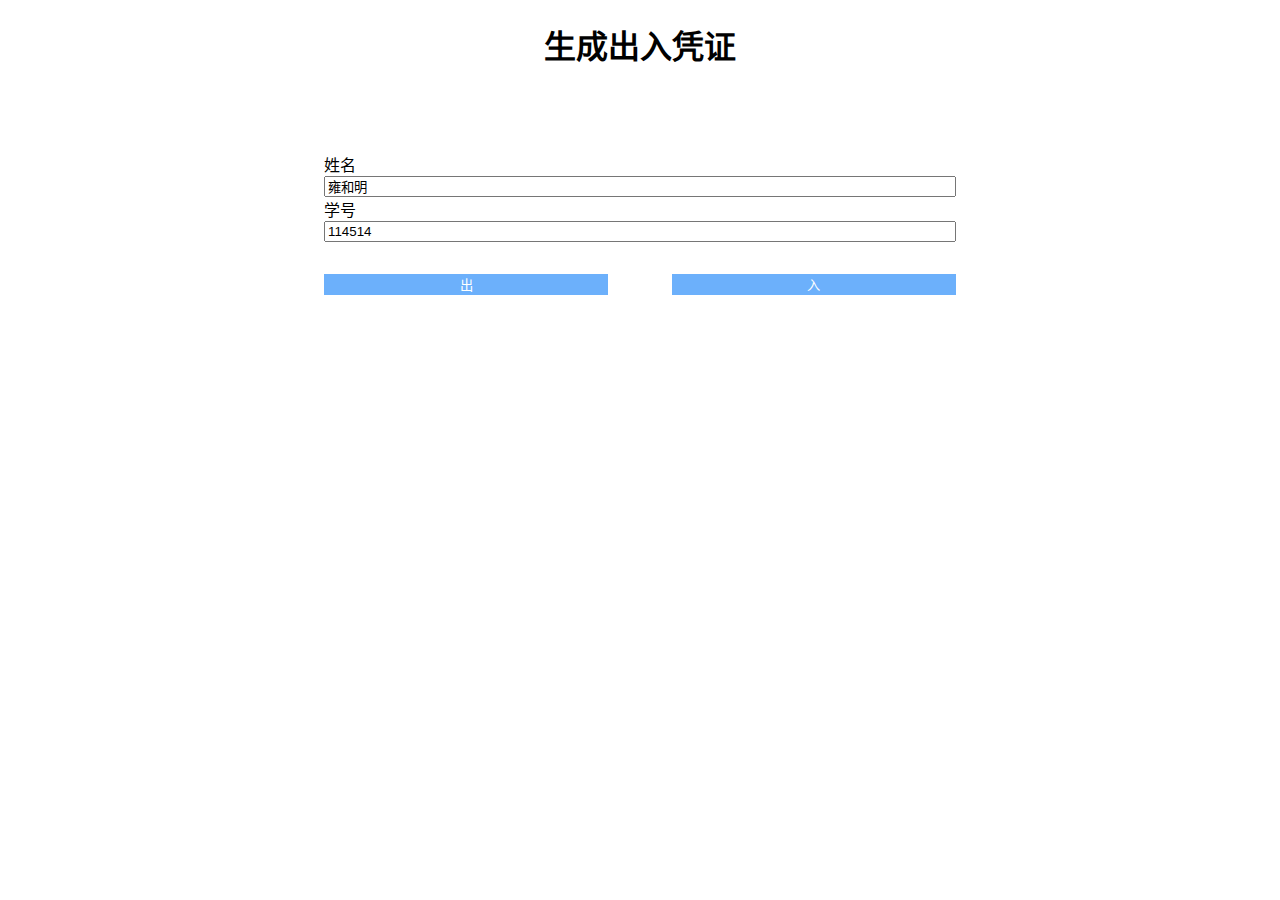
==== index.html @ 53510345 "first commit" ====
<!DOCTYPE html>
<html lang="zh-CN">

<head>
  <meta charset="UTF-8" />
  <meta name="theme-color" content="#6DB0FA" />
  <meta name="apple-mobile-web-app-capable" content="yes" />
  <meta name="viewport" content="width=device-width, initial-scale=1,maximum-scale=1,user-scalable=no" />
  <meta name="format-detection" content="telephone=no" />
  <title>生成出入凭证</title>
  <link rel="stylesheet" href="./css/index.css">
</head>

<body>
  <header>
    <h1 class="title">生成出入凭证</h1>
  </header>
  <main>
    <div class="form">
      <div>
        <div>姓名</div>
        <input value="雍和明" id="studentName" />
      </div>
      <div>
        <div>学号</div>
        <input value="114514" id="studentId" />
      </div>
      <div>
        <button id="out">出</button>
        <button id="in">入</button>
      </div>
    </div>
  </main>
  <script src="./js/jquery.min.js"></script>
  <script>
    var studentName = $("#studentName");
    var studentId = $("#studentId");
    var out = $("#out");
    var getin = $("#in");
    out.on('click', function () {
      location.href = `show.html?studentId=${studentId.val()}&studentName=${studentName.val()}&fun=0`
    })
    getin.on('click', function () {
      location.href = `show.html?studentId=${studentId.val()}&studentName=${studentName.val()}&fun=1`
    })
  </script>
</body>

</html>
---- css/index.css ----
.title {
    text-align: center;
  }

  main {
    padding: 5% 25%;
  }

  button {
    background-color: #6cb0fb;
    color: #fff;
    width: 45%;
    height: 20%;
    margin-top: 5%;
    outline: none;
    border: none;
  }

  #out {
    float: left;
  }

  #in {
    float: right;
  }

  .form>div {
    width: 100%;
  }

  input {
    width: 100%;
    box-sizing: border-box;
  }
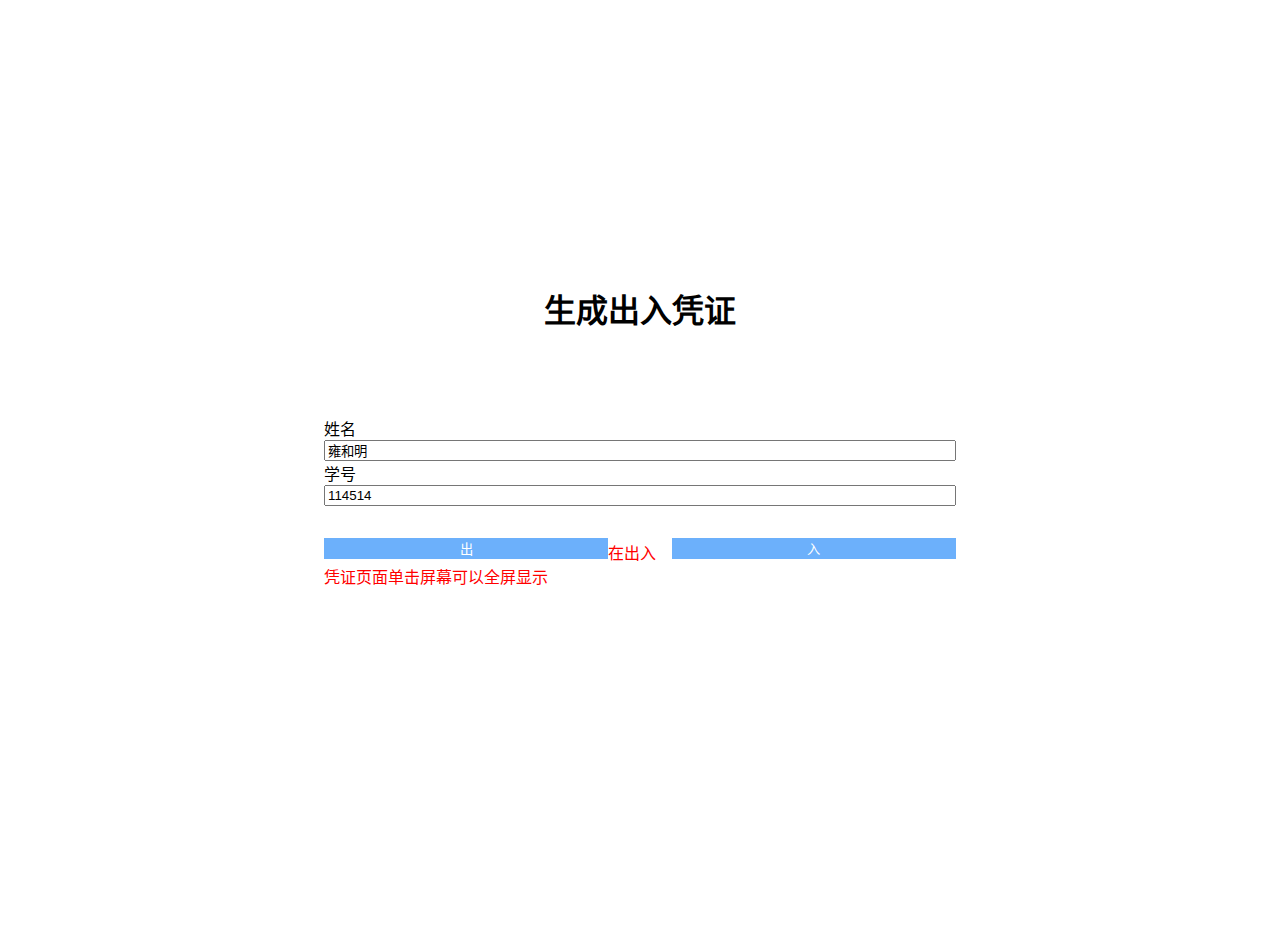
==== commit 0a322116: "add tips" ====
--- a/index.html
+++ b/index.html
@@ -29,6 +29,10 @@
         <button id="out">出</button>
         <button id="in">入</button>
       </div>
+      <br>
+      <div>
+        <p class="tips" style="color: red;">在出入凭证页面单击屏幕可以全屏显示</p>
+      </div>
     </div>
   </main>
   <script src="./js/jquery.min.js"></script>
@@ -37,6 +41,30 @@
     var studentId = $("#studentId");
     var out = $("#out");
     var getin = $("#in");
+
+    //进入全屏
+    function enterFullScreen() {
+      var de = document.documentElement;
+      if (de.requestFullscreen) {
+        de.requestFullscreen();
+      } else if (de.mozRequestFullScreen) {
+        de.mozRequestFullScreen();
+      } else if (de.webkitRequestFullScreen) {
+        de.webkitRequestFullScreen();
+      }
+    }
+    //退出全屏
+    function exitFullScreen() {
+      var de = document;
+      if (de.exitFullscreen) {
+        de.exitFullscreen();
+      } else if (de.mozCancelFullScreen) {
+        de.mozCancelFullScreen();
+      } else if (de.webkitCancelFullScreen) {
+        de.webkitCancelFullScreen();
+      }
+    }
+
     out.on('click', function () {
       location.href = `show.html?studentId=${studentId.val()}&studentName=${studentName.val()}&fun=0`
     })
--- a/css/index.css
+++ b/css/index.css
@@ -1,3 +1,7 @@
+body {
+  padding: 20% 0;
+}
+
 .title {
     text-align: center;
   }
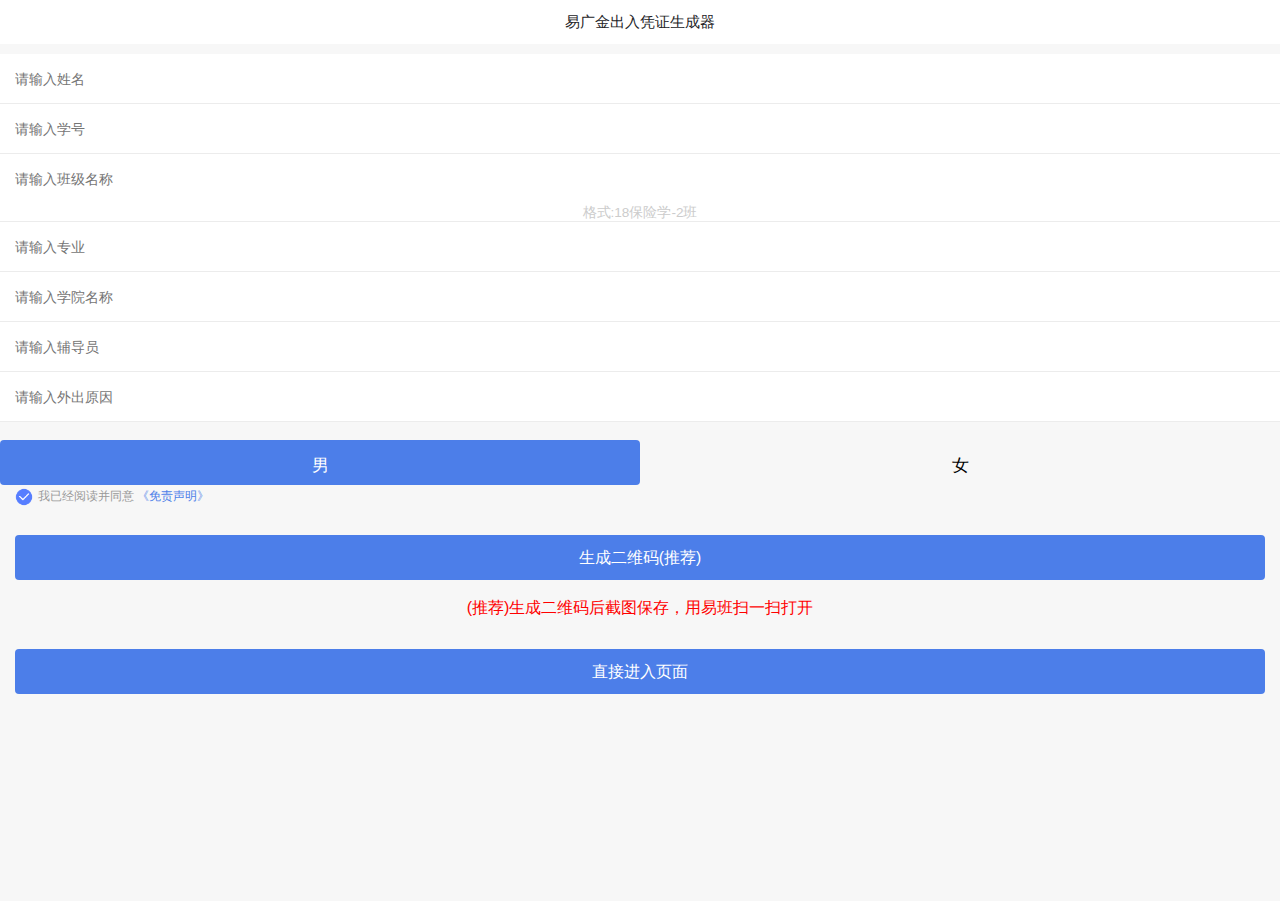
==== commit 6516c933: "update" ====
--- a/index.html
+++ b/index.html
@@ -1,77 +1,157 @@
 <!DOCTYPE html>
-<html lang="zh-CN">
+<html lang="en">
 
 <head>
-  <meta charset="UTF-8" />
-  <meta name="theme-color" content="#6DB0FA" />
-  <meta name="apple-mobile-web-app-capable" content="yes" />
-  <meta name="viewport" content="width=device-width, initial-scale=1,maximum-scale=1,user-scalable=no" />
-  <meta name="format-detection" content="telephone=no" />
-  <title>生成出入凭证</title>
-  <link rel="stylesheet" href="./css/index.css">
+    <meta charset="UTF-8">
+    <title>易广金出入凭证生成器</title>
+    <meta content="width=device-width,initial-scale=1.0,maximum-scale=1.0,user-scalable=0" name="viewport" />
+    <meta content="yes" name="apple-mobile-web-app-capable" />
+    <meta content="black" name="apple-mobile-web-app-status-bar-style" />
+    <meta content="telephone=no" name="format-detection" />
+    <link href="css/style.css" rel="stylesheet" type="text/css" />
+    <script type="text/javascript" src="js/jquery.js"></script>
+    <script type="text/javascript" src="js/time.js"></script>
+    <script type="text/javascript" src="js/qrcode.js"></script>
 </head>
 
 <body>
-  <header>
-    <h1 class="title">生成出入凭证</h1>
-  </header>
-  <main>
-    <div class="form">
-      <div>
-        <div>姓名</div>
-        <input value="雍和明" id="studentName" />
-      </div>
-      <div>
-        <div>学号</div>
-        <input value="114514" id="studentId" />
-      </div>
-      <div>
-        <button id="out">出</button>
-        <button id="in">入</button>
-      </div>
-      <br>
-      <div>
-        <p class="tips" style="color: red;">在出入凭证页面单击屏幕可以全屏显示</p>
-      </div>
-    </div>
-  </main>
-  <script src="./js/jquery.min.js"></script>
-  <script>
-    var studentName = $("#studentName");
-    var studentId = $("#studentId");
-    var out = $("#out");
-    var getin = $("#in");
+    <section class="aui-flexView">
+        <header class="aui-navBar aui-navBar-fixed">
+            <div class="aui-center">
+                <span class="aui-center-title">易广金出入凭证生成器</span>
+            </div>
+        </header>
+        <section class="aui-scrollView">
+            <div class="aui-code-box" id="content">
+                <form action="">
+                    <p class="aui-code-line">
+                        <input type="text" class="aui-code-line-input" name="search" value="" id="studentName"
+                            autocomplete="off" placeholder="请输入姓名" />
+                    </p>
+                    <p class="aui-code-line">
+                        <input type="text" class="aui-code-line-input" name="search" value="" id="studentId"
+                            autocomplete="off" placeholder="请输入学号" />
+                    </p>
 
-    //进入全屏
-    function enterFullScreen() {
-      var de = document.documentElement;
-      if (de.requestFullscreen) {
-        de.requestFullscreen();
-      } else if (de.mozRequestFullScreen) {
-        de.mozRequestFullScreen();
-      } else if (de.webkitRequestFullScreen) {
-        de.webkitRequestFullScreen();
-      }
-    }
-    //退出全屏
-    function exitFullScreen() {
-      var de = document;
-      if (de.exitFullscreen) {
-        de.exitFullscreen();
-      } else if (de.mozCancelFullScreen) {
-        de.mozCancelFullScreen();
-      } else if (de.webkitCancelFullScreen) {
-        de.webkitCancelFullScreen();
-      }
-    }
+                    <p class="aui-code-line">
+                        <input type="text" class="aui-code-line-input" name="search" value="" id="className"
+                            autocomplete="off" placeholder="请输入班级名称" />
+                        格式:18保险学-2班
+                    </p>
+                    <p class="aui-code-line">
+                        <input type="text" class="aui-code-line-input" name="search" value="" id="specialty"
+                            autocomplete="off" placeholder="请输入专业" />
+                    </p>
+                    <p class="aui-code-line">
+                        <input type="text" class="aui-code-line-input" name="search" value="" id="departmentName"
+                            autocomplete="off" placeholder="请输入学院名称" />
+                    </p>
+                    <p class="aui-code-line">
+                        <input type="text" class="aui-code-line-input" name="search" value="" id="auditName"
+                            autocomplete="off" placeholder="请输入辅导员" />
+                    </p>
+                    <p class="aui-code-line">
+                        <input type="text" class="aui-code-line-input" name="search" value="" id="outType"
+                            autocomplete="off" placeholder="请输入外出原因" />
+                    </p>
+                    <br />
+                    <div class="tab">
+                        <button class="tablinks  active" id='male' onClick="changeSex()">男</button>
+                        <button class="tablinks" id="female" onclick="changeSex()">女</button>
+                    </div>
+                    <br />
+                    <div class="aui-che-item">
+                        <div class="aui-cell-che">
+                            <input type="checkbox" class="aui-well-check" name="checkbox1" id="checkbox1"
+                                checked="checked">
+                            <i class="aui-well-icon-checked"></i>
+                        </div>我已经阅读并同意 <a href="disclaimer.html">《免责声明》</a>
+                    </div>
 
-    out.on('click', function () {
-      location.href = `show.html?studentId=${studentId.val()}&studentName=${studentName.val()}&fun=0`
-    })
-    getin.on('click', function () {
-      location.href = `show.html?studentId=${studentId.val()}&studentName=${studentName.val()}&fun=1`
-    })
-  </script>
+                    <div class="aui-code-btn">
+                        <button type="button" onClick="next()" id="bt1">生成二维码(推荐)</button>
+                    </div>
+
+                    <br />
+
+                    <font color="#FF0000">(推荐)生成二维码后截图保存，用易班扫一扫打开</font>
+                    <br />
+                    <div class="aui-code-btn">
+                        <button type="button" onClick="gonext()" id="bt1">直接进入页面</button>
+                    </div>
+                </form>
+            </div>
+
+            <div id="result" class="aui-code-box" style="display: none;">
+                <br />
+                <div id="qrcodeTable" align="center"></div>
+                <br />
+                <font color="#FF0000">(推荐)生成二维码后截图保存，用易班扫一扫打开</font>
+                <br />
+                <br />
+                <button type="button" onClick="back()">返回</button>
+            </div>
+        </section>
+    </section>
+
+    <script type="text/javascript" charset="utf-8">
+        var sex = '男';
+        function next() {
+
+            url = geturl();
+            var qrcode = new QRCode('qrcodeTable', { // qrcode为id
+                text: encodeURI(url),
+                width: 300,
+                height: 300
+            });
+            //隐藏 与 显示 相关区域
+            document.getElementById('content').style.display = 'none';
+            document.getElementById('result').style.display = '';
+
+        };
+        function back() {
+            document.getElementById('content').style.display = '';
+            document.getElementById('result').style.display = 'none';
+            document.getElementById('qrcodeTable').innerHTML = '';
+        }
+        function changeSex() {
+            if (sex == '男') {
+                document.getElementById('male').className = 'tablinks';
+                document.getElementById('male').disabled = false;
+                document.getElementById('female').disabled = true;
+                document.getElementById('female').className = 'tablinks  active';
+                sex = '女';
+            }
+            else {
+                document.getElementById('female').className = 'tablinks';
+                document.getElementById('female').disabled = false;
+                document.getElementById('male').disabled = true;
+                document.getElementById('male').className = 'tablinks  active';
+                sex = '男';
+            }
+        };
+        function geturl() {
+            var name = document.getElementById('studentName').value.replace(/(^\s*)|(\s*$)/g, '');
+            var id = document.getElementById('studentId').value.replace(/(^\s*)|(\s*$)/g, '');
+            //新
+            var className = document.getElementById('className').value.replace(/(^\s*)|(\s*$)/g, '');
+            var specialty = document.getElementById('specialty').value.replace(/(^\s*)|(\s*$)/g, '');
+            var departmentName = document.getElementById('departmentName').value.replace(/(^\s*)|(\s*$)/g, '');
+            var auditName = document.getElementById('auditName').value.replace(/(^\s*)|(\s*$)/g, '');
+            var outType = document.getElementById('outType').value.replace(/(^\s*)|(\s*$)/g, '');
+            var checkstatus = document.getElementById('checkbox1').checked;
+            if (checkstatus == true) {
+                url = "https:/yiban.frankdawn.com.cn/beta-default.html?studentName=" + name + "&studentId=" + id + "&studentSex=" + sex + "&className=" + className + "&specialty=" + specialty + "&departmentName=" + departmentName + "&auditName=" + auditName + "&outType=" + outType;
+            } else {
+                alert("请先阅读并同意免责说明书！");
+            }
+            return url
+        };
+        function gonext() {
+            url = geturl();
+            window.location.href = url;
+        }
+    </script>
 </body>
 
 </html>--- a/css/style.css
+++ b/css/style.css
@@ -0,0 +1,380 @@
+html,body {
+    color: #333;
+    margin: 0;
+    height: 100%;
+    font-family: "Myriad Set Pro","Helvetica Neue",Helvetica,Arial,Verdana,sans-serif;
+
+    -webkit-font-smoothing: antialiased;
+    -moz-osx-font-smoothing: grayscale;
+    font-weight: normal;
+}
+
+* {
+    -webkit-box-sizing: border-box;
+    -moz-box-sizing: border-box;
+    box-sizing: border-box;
+}
+
+a {
+    text-decoration: none;
+    color: #000;
+}
+
+a, label, button, input, select {
+    -webkit-tap-highlight-color: rgba(0, 0, 0, 0);
+}
+
+img {
+    border: 0;
+}
+
+body {
+    background: #f7f7f7;
+    color: #666;
+}
+
+html, body, div, dl, dt, dd, ol, ul, li, h1, h2, h3, h4, h5, h6, p, blockquote, pre, button, fieldset, form, input, legend, textarea, th, td {
+    margin: 0;
+    padding: 0;
+}
+
+a {
+    text-decoration: none;
+    color: #08acee;
+}
+
+button {
+    outline: 0;
+}
+
+img {
+    border: 0;
+}
+
+button,input,optgroup,select,textarea {
+    margin: 0;
+    font: inherit;
+    color: inherit;
+    outline: none;
+}
+
+li {
+    list-style: none;
+}
+
+a {
+    color: #666;
+}
+
+.clearfix::after {
+    clear: both;
+    content: ".";
+    display: block;
+    height: 0;
+    visibility: hidden;
+}
+
+.clearfix {
+}
+
+/* 必要布局样式css */
+.aui-flexView {
+    width: 100%;
+    height: 100%;
+    margin: 0 auto;
+    display: -webkit-box;
+    display: -webkit-flex;
+    display: -ms-flexbox;
+    display: flex;
+    -webkit-box-orient: vertical;
+    -webkit-box-direction: normal;
+    -webkit-flex-direction: column;
+    -ms-flex-direction: column;
+    flex-direction: column;
+}
+
+.aui-scrollView {
+    width: 100%;
+    height: 100%;
+    -webkit-box-flex: 1;
+    -webkit-flex: 1;
+    -ms-flex: 1;
+    flex: 1;
+    overflow-y: auto;
+    overflow-x: hidden;
+    -webkit-overflow-scrolling: touch;
+    /* position: relative; */
+    margin-bottom: -1px;
+}
+
+.aui-navBar {
+    height: 44px;
+    position: relative;
+    display: -webkit-box;
+    display: -webkit-flex;
+    display: -ms-flexbox;
+    display: flex;
+    background-color: rgba(255, 255, 255, 0.98);
+}
+
+.aui-navBar-item {
+    height: 44px;
+    min-width: 25%;
+    -webkit-box-flex: 0;
+    -webkit-flex: 0 0 25%;
+    -ms-flex: 0 0 25%;
+    flex: 0 0 25%;
+    padding: 0 0.9rem;
+    display: -webkit-box;
+    display: -webkit-flex;
+    display: -ms-flexbox;
+    display: flex;
+    -webkit-box-align: center;
+    -webkit-align-items: center;
+    -ms-flex-align: center;
+    align-items: center;
+    font-size: 0.3rem;
+    white-space: nowrap;
+    overflow: hidden;
+    color: #5C5C5C;
+    position: relative;
+}
+
+.aui-navBar-item:first-child {
+    -webkit-box-ordinal-group: 2;
+    -webkit-order: 1;
+    -ms-flex-order: 1;
+    order: 1;
+    margin-right: -25%;
+}
+
+.aui-navBar-item:last-child {
+    -webkit-box-ordinal-group: 4;
+    -webkit-order: 3;
+    -ms-flex-order: 3;
+    order: 3;
+    -webkit-box-pack: end;
+    -webkit-justify-content: flex-end;
+    -ms-flex-pack: end;
+    justify-content: flex-end;
+}
+
+.aui-center {
+    -webkit-box-ordinal-group: 3;
+    -webkit-order: 2;
+    -ms-flex-order: 2;
+    order: 2;
+    display: -webkit-box;
+    display: -webkit-flex;
+    display: -ms-flexbox;
+    display: flex;
+    -webkit-box-pack: center;
+    -webkit-justify-content: center;
+    -ms-flex-pack: center;
+    justify-content: center;
+    -webkit-box-align: center;
+    -webkit-align-items: center;
+    -ms-flex-align: center;
+    align-items: center;
+    height: 44px;
+    width: 50%;
+    margin-left: 25%;
+}
+
+.aui-center-title {
+    text-align: center;
+    width: 100%;
+    white-space: nowrap;
+    overflow: hidden;
+    display: block;
+    text-overflow: ellipsis;
+    font-size: 0.95rem;
+    color: #232326;
+}
+
+.icon {
+    width: 20px;
+    height: 20px;
+    display: block;
+    border: none;
+    float: left;
+    background-size: 20px;
+    background-repeat: no-repeat;
+}
+
+.icon-return {
+    background-image: url('[data-uri]');
+}
+
+.aui-code-box {
+    padding: 10px 0;
+    text-align: center;
+}
+
+.aui-code-box button {
+    background: #4c7ee9;
+    height: 45px;
+    line-height: 45px;
+    border: none;
+    color: #fff;
+    border-radius: 4px;
+    width: 100%;
+    font-size: 0.98rem;
+}
+
+.aui-code-box h2 {
+    color: #333333;
+    font-size: 1.4rem;
+    font-weight: normal;
+}
+
+.aui-code-box p {
+    color: #cccccc;
+    font-size: 0.85rem;
+    /* position: relative; */
+    width: 100%;
+    background: #fff;
+    /* padding-top: 10px; */
+    padding: 0 15px;
+}
+
+.aui-code-line {
+    position: relative;
+}
+
+.aui-code-line:after {
+    content: '';
+    position: absolute;
+    z-index: 0;
+    bottom: 0;
+    left: 0;
+    width: 100%;
+    height: 1px;
+    border-bottom: 1px solid #D9D9D9;
+    -webkit-transform: scaleY(0.5);
+    transform: scaleY(0.5);
+    -webkit-transform-origin: 0 100%;
+    transform-origin: 0 100%;
+}
+
+.aui-code-line-input {
+    padding: 10px 0;
+    height: 50px;
+    width: 100%;
+    font-size: 14px;
+    background: none;
+    border: none;
+    color: #333;
+}
+
+.aui-btn-default {
+    float: right;
+    position: absolute;
+    right: 0px;
+    top: 39px;
+    z-index: 10002;
+    color: #4c7ee9;
+    background: none;
+    border: none;
+    margin-top: -35px;
+    width: 100px;
+    height: 40px;
+}
+
+.aui-code-line em {
+    position: absolute;
+    left: 0;
+    top: 17px;
+    color: #333;
+    font-style: normal;
+    font-size: 14px;
+}
+
+.aui-code-btn {
+    padding-top: 30px;
+    margin: 0 15px;
+}
+
+.aui-code-box form {
+    /* padding-top: 50px; */
+    position: relative;
+}
+
+.aui-code-line-clear span a {
+    text-indent: -999px;
+}
+
+.aui-cell-che {
+    position: absolute;
+    width: 30px;
+    overflow: hidden;
+    left: 15px;
+}
+
+.aui-well-icon-checked:before {
+    display: block;
+    width: 18px;
+    height: 18px;
+    content: ' ';
+    background-image: url('[data-uri]');
+    background-size: 18px;
+}
+
+.aui-well-check:checked + .aui-well-icon-checked:before {
+    width: 18px;
+    height: 18px;
+    content: ' ';
+    background-size: 18px;
+    background-image: url('[data-uri]');
+}
+
+.aui-well-check {
+    position: absolute;
+    width: 134px;
+    height: 26px;
+    left: 0;
+    content: ' ';
+    top: 0;
+}
+
+.aui-che-item {
+    color: #999999;
+    font-size: 0.75rem;
+    text-align: left;
+    padding-top: 30px;
+    position: relative;
+    padding-left: 38px;
+}
+
+.aui-che-item a {
+    color: #4c7ee9;
+}
+
+
+
+    /* Style the buttons inside the tab */
+div.tab button {
+        background-color: inherit;
+        float: left;
+        border: none;
+        width: 50%;
+        outline: none;
+        cursor: pointer;
+        padding: 14px 16px;
+        transition: 0.3s;
+        font-size: 17px;
+        color: #000000;
+        padding-bottom: 0px;
+        padding-top: 3px;
+    }
+
+        /* Change background color of buttons on hover */
+div.tab button:hover {
+            background-color: #ddd;
+        }
+
+        /* Create an active/current tablink class */
+div.tab button.active {
+            background-color: #4c7ee9;
+            color: #fff;
+        }
